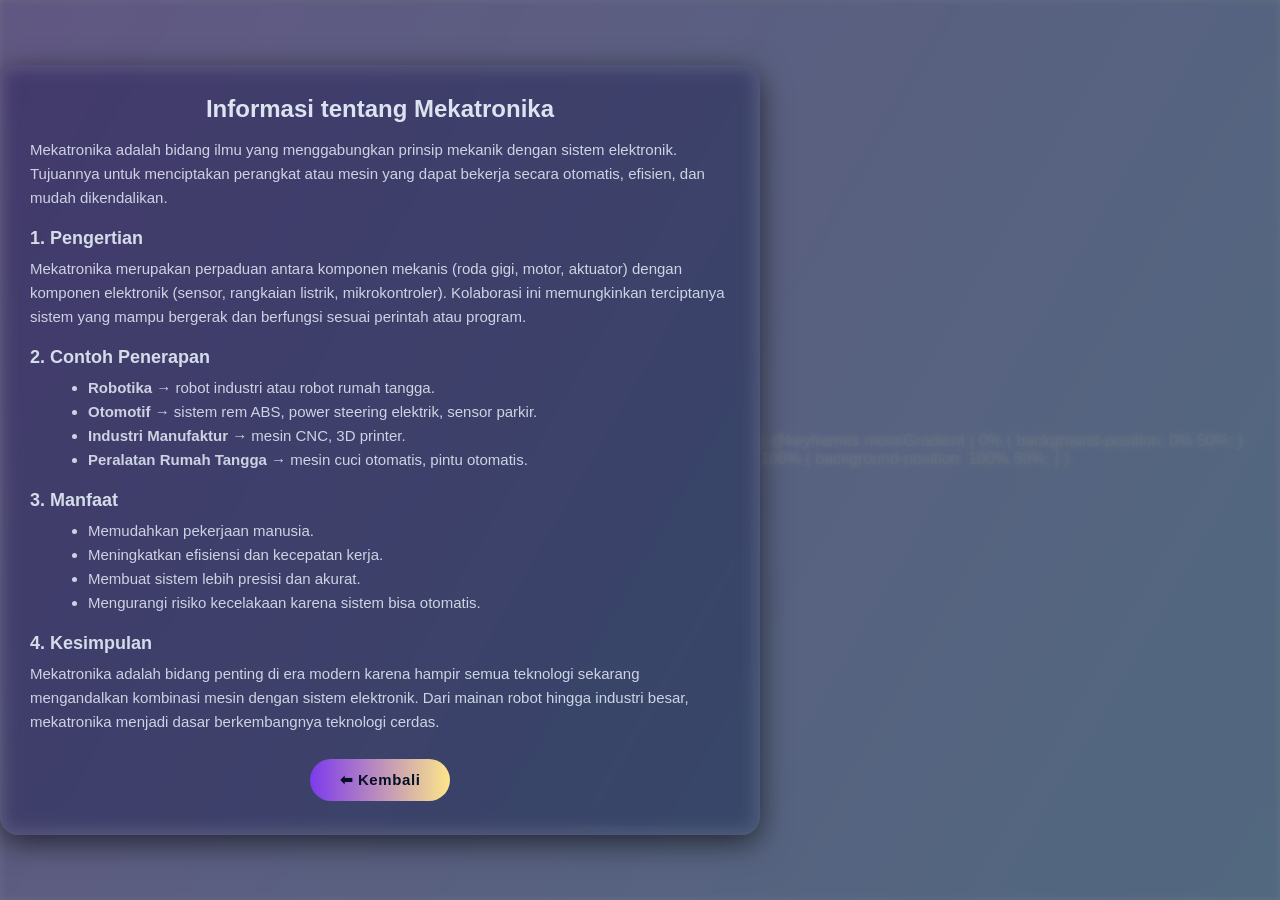
==== tugasinformatika.html @ e9064275 "Update and rename styles.css to tugasinformatika.html" ====
<!doctype html>
<html lang="id">
<head>
  <meta charset="utf-8"/>
  <meta name="viewport" content="width=device-width,initial-scale=1"/>
  <title>tugas</title>
  <style>
    body{
      margin:0;
      height:100vh;
      display:flex;
      justify-content:center;
      align-items:center;
      font-family:Inter, sans-serif;
      color:#e6eef8;
      background:url("https://picsum.photos/1600/900?blur") center/cover no-repeat fixed;
      position:relative;
    }
    .bg-move{
      position:absolute;
      inset:0;
      background:linear-gradient(120deg,
        rgba(124,58,237,0.25),
        rgba(6,182,212,0.25),
        rgba(253,230,138,0.25));
      background-size:300% 300%;
      animation: movebg 10s ease infinite;
      mix-blend-mode: overlay;
    }
    @keyframes movebg{
      0%{background-position:0% 50%}
      50%{background-position:100% 50%}
      100%{background-position:0% 50%}
    }
    .overlay{
      position:absolute;
      inset:0;
      background:rgba(15,23,36,0.55);
      backdrop-filter:blur(3px);
    }
    .card{
      position:relative;
      z-index:2;
      background:rgba(255,255,255,0.06);
      padding:30px;
      border-radius:18px;
      text-align:left;
      backdrop-filter:blur(10px);
      box-shadow:0 8px 30px rgba(0,0,0,0.6);
      max-width:700px;
    }
    h1{margin:0 0 15px;font-size:24px;opacity:.95;text-align:center}
    h3{margin-top:18px;margin-bottom:8px;font-size:18px;opacity:.9}
    p{margin:0 0 12px;font-size:15px;opacity:.85;line-height:1.6}
    ul{margin:0 0 12px 18px;font-size:15px;opacity:.85;line-height:1.6}

    /* Tombol balik full aesthetic */
    .btn-wrapper{
      text-align:center;
      margin-top:25px;
    }
    .btn-wrapper a{
      display:inline-block;
      padding:12px 30px;
      border-radius:999px;
      text-decoration:none;
      font-weight:700;
      font-size:15px;
      letter-spacing:0.6px;
      background:linear-gradient(270deg,#7C3AED,#06B6D4,#FDE68A,#7C3AED);
      background-size:300% 300%;
      color:#041025;
      position:relative;
      overflow:hidden;
      transition:transform .3s ease, box-shadow .3s ease;
      animation:gradientMove 6s ease infinite;
    }
    @keyframes gradientMove{
      0%{background-position:0% 50%}
      50%{background-position:100% 50%}
      100%{background-position:0% 50%}
    }
    .btn-wrapper a::before{
      content:"";
      position:absolute;
      inset:0;
      border-radius:999px;
      padding:2px;
      background:linear-gradient(270deg,#7C3AED,#06B6D4,#FDE68A,#7C3AED);
      background-size:300% 300%;
      animation:gradientMove 6s ease infinite;
      -webkit-mask:linear-gradient(#fff 0 0) content-box, 
                    linear-gradient(#fff 0 0);
      -webkit-mask-composite:xor;
      mask-composite:exclude;
      opacity:0;
      transition:opacity .4s ease;
    }
    .btn-wrapper a:hover{
      transform:scale(1.08);
      box-shadow:0 0 25px rgba(124,58,237,.5),
                 0 0 45px rgba(6,182,212,.4),
                 0 0 65px rgba(253,230,138,.3);
    }
    .btn-wrapper a:hover::before{
      opacity:1;
    }
    .btn-wrapper a:active{
      transform:scale(0.96);
      transition:transform .1s ease;
    }
  </style>
</head>
<body>
  <div class="bg-move"></div>
  <div class="overlay"></div>

  <main class="card">
    <h1>Informasi tentang Mekatronika</h1>

    <p>
      Mekatronika adalah bidang ilmu yang menggabungkan prinsip mekanik dengan sistem elektronik. 
      Tujuannya untuk menciptakan perangkat atau mesin yang dapat bekerja secara otomatis, efisien, dan mudah dikendalikan.
    </p>

    <h3>1. Pengertian</h3>
    <p>
      Mekatronika merupakan perpaduan antara komponen mekanis (roda gigi, motor, aktuator) 
      dengan komponen elektronik (sensor, rangkaian listrik, mikrokontroler). 
      Kolaborasi ini memungkinkan terciptanya sistem yang mampu bergerak dan berfungsi sesuai perintah atau program.
    </p>

    <h3>2. Contoh Penerapan</h3>
    <ul>
      <li><b>Robotika</b> → robot industri atau robot rumah tangga.</li>
      <li><b>Otomotif</b> → sistem rem ABS, power steering elektrik, sensor parkir.</li>
      <li><b>Industri Manufaktur</b> → mesin CNC, 3D printer.</li>
      <li><b>Peralatan Rumah Tangga</b> → mesin cuci otomatis, pintu otomatis.</li>
    </ul>

    <h3>3. Manfaat</h3>
    <ul>
      <li>Memudahkan pekerjaan manusia.</li>
      <li>Meningkatkan efisiensi dan kecepatan kerja.</li>
      <li>Membuat sistem lebih presisi dan akurat.</li>
      <li>Mengurangi risiko kecelakaan karena sistem bisa otomatis.</li>
    </ul>

    <h3>4. Kesimpulan</h3>
    <p>
      Mekatronika adalah bidang penting di era modern karena hampir semua teknologi 
      sekarang mengandalkan kombinasi mesin dengan sistem elektronik. 
      Dari mainan robot hingga industri besar, mekatronika menjadi dasar berkembangnya teknologi cerdas.
    </p>

    <div class="btn-wrapper">
      <a href="index.html">⬅ Kembali</a>
    </div>
  </main>
</body>
</html>}

@keyframes moveGradient {
    0% {
        background-position: 0% 50%;
    }
    100% {
        background-position: 100% 50%;
    }
}
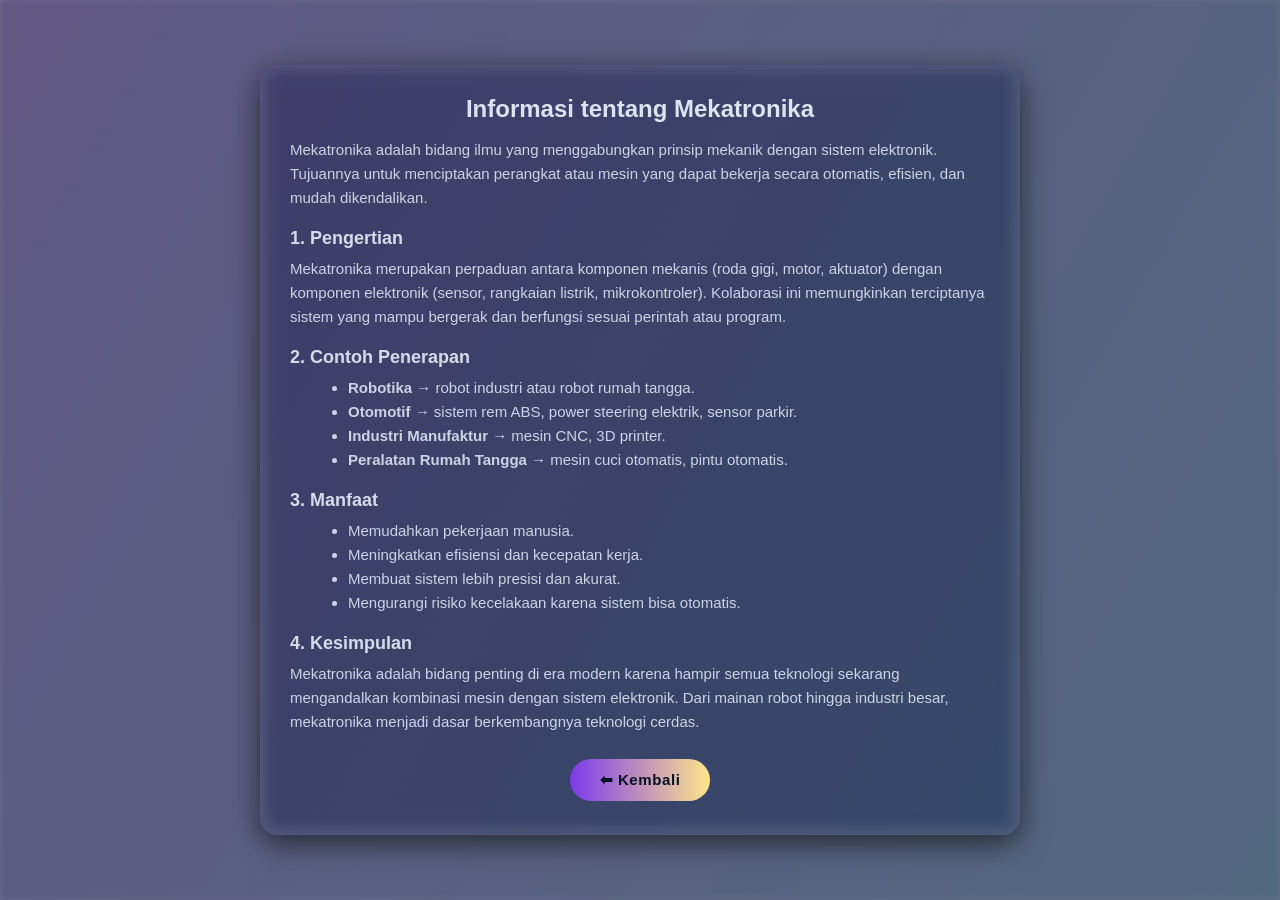
==== commit 52b322fc: "Update tugasinformatika.html" ====
--- a/tugasinformatika.html
+++ b/tugasinformatika.html
@@ -158,13 +158,4 @@
     </div>
   </main>
 </body>
-</html>}
-
-@keyframes moveGradient {
-    0% {
-        background-position: 0% 50%;
-    }
-    100% {
-        background-position: 100% 50%;
-    }
-}
+</html>
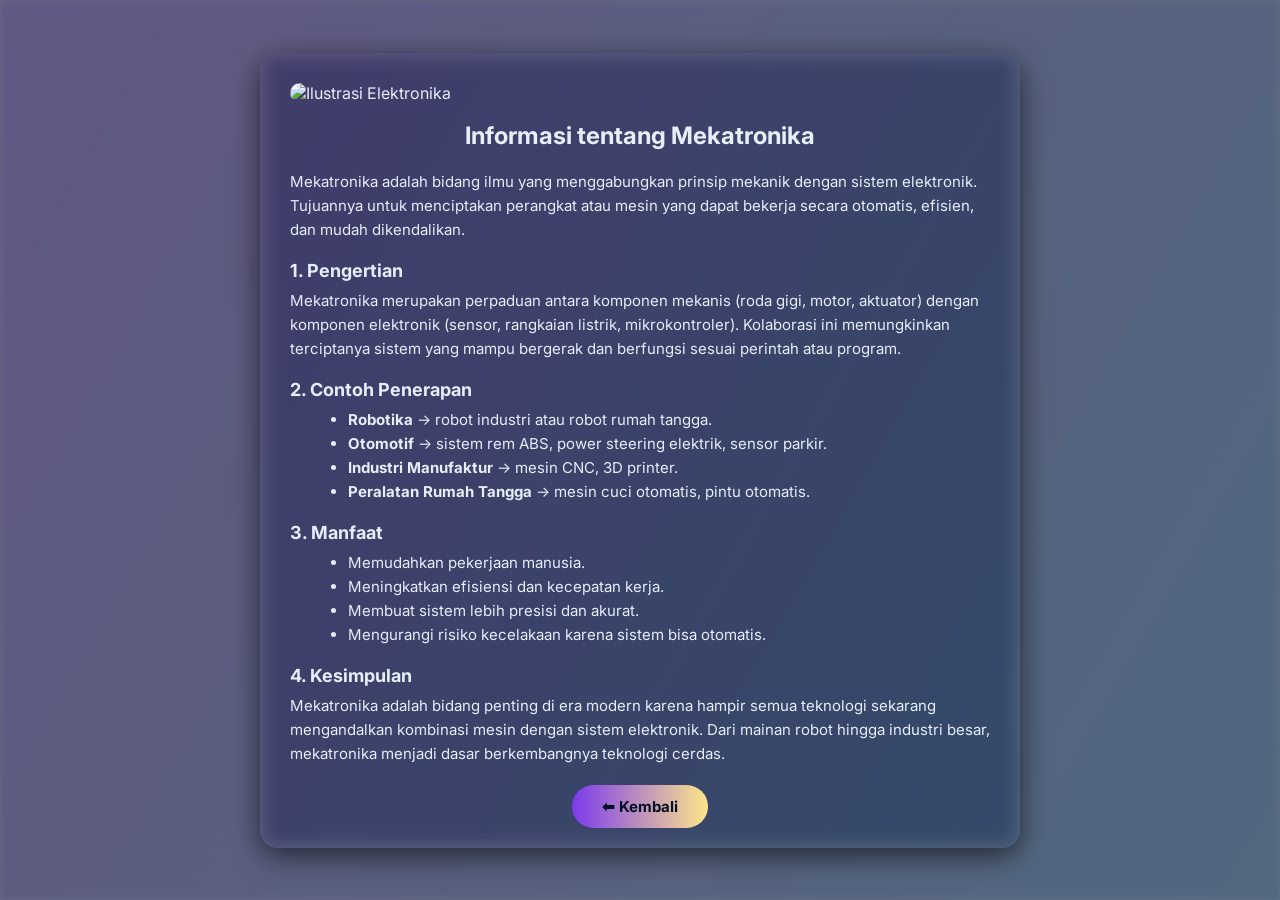
==== commit 491758b6: "Update tugasinformatika.html" ====
--- a/tugasinformatika.html
+++ b/tugasinformatika.html
@@ -3,14 +3,15 @@
 <head>
   <meta charset="utf-8"/>
   <meta name="viewport" content="width=device-width,initial-scale=1"/>
-  <title>tugas</title>
+  <title>Tugas — Informasi Mekatronika</title>
+  <link href="https://fonts.googleapis.com/css2?family=Inter:wght@300;400;600;700&display=swap" rel="stylesheet">
   <style>
     body{
       margin:0;
-      height:100vh;
+      min-height:100vh;
       display:flex;
+      align-items:center;
       justify-content:center;
-      align-items:center;
       font-family:Inter, sans-serif;
       color:#e6eef8;
       background:url("https://picsum.photos/1600/900?blur") center/cover no-repeat fixed;
@@ -24,8 +25,9 @@
         rgba(6,182,212,0.25),
         rgba(253,230,138,0.25));
       background-size:300% 300%;
-      animation: movebg 10s ease infinite;
+      animation: movebg 12s ease infinite;
       mix-blend-mode: overlay;
+      z-index:0;
     }
     @keyframes movebg{
       0%{background-position:0% 50%}
@@ -37,27 +39,39 @@
       inset:0;
       background:rgba(15,23,36,0.55);
       backdrop-filter:blur(3px);
+      z-index:0;
     }
     .card{
       position:relative;
       z-index:2;
       background:rgba(255,255,255,0.06);
       padding:30px;
+      padding-bottom:70px; /* space buat tombol */
       border-radius:18px;
       text-align:left;
       backdrop-filter:blur(10px);
       box-shadow:0 8px 30px rgba(0,0,0,0.6);
       max-width:700px;
     }
-    h1{margin:0 0 15px;font-size:24px;opacity:.95;text-align:center}
-    h3{margin-top:18px;margin-bottom:8px;font-size:18px;opacity:.9}
-    p{margin:0 0 12px;font-size:15px;opacity:.85;line-height:1.6}
-    ul{margin:0 0 12px 18px;font-size:15px;opacity:.85;line-height:1.6}
+    h1{margin:0 0 20px;font-size:24px;text-align:center}
+    h3{margin-top:18px;margin-bottom:8px;font-size:18px}
+    p{margin:0 0 12px;font-size:15px;line-height:1.6}
+    ul{margin:0 0 12px 18px;font-size:15px;line-height:1.6}
 
-    /* Tombol balik full aesthetic */
+    /* gambar header */
+    .card img{
+      width:100%;
+      border-radius:12px;
+      margin-bottom:18px;
+    }
+
+    /* tombol balik fix di bawah */
     .btn-wrapper{
+      position:absolute;
+      bottom:20px;
+      left:0;
+      width:100%;
       text-align:center;
-      margin-top:25px;
     }
     .btn-wrapper a{
       display:inline-block;
@@ -66,12 +80,9 @@
       text-decoration:none;
       font-weight:700;
       font-size:15px;
-      letter-spacing:0.6px;
       background:linear-gradient(270deg,#7C3AED,#06B6D4,#FDE68A,#7C3AED);
       background-size:300% 300%;
       color:#041025;
-      position:relative;
-      overflow:hidden;
       transition:transform .3s ease, box-shadow .3s ease;
       animation:gradientMove 6s ease infinite;
     }
@@ -80,34 +91,14 @@
       50%{background-position:100% 50%}
       100%{background-position:0% 50%}
     }
-    .btn-wrapper a::before{
-      content:"";
-      position:absolute;
-      inset:0;
-      border-radius:999px;
-      padding:2px;
-      background:linear-gradient(270deg,#7C3AED,#06B6D4,#FDE68A,#7C3AED);
-      background-size:300% 300%;
-      animation:gradientMove 6s ease infinite;
-      -webkit-mask:linear-gradient(#fff 0 0) content-box, 
-                    linear-gradient(#fff 0 0);
-      -webkit-mask-composite:xor;
-      mask-composite:exclude;
-      opacity:0;
-      transition:opacity .4s ease;
-    }
     .btn-wrapper a:hover{
       transform:scale(1.08);
       box-shadow:0 0 25px rgba(124,58,237,.5),
                  0 0 45px rgba(6,182,212,.4),
                  0 0 65px rgba(253,230,138,.3);
     }
-    .btn-wrapper a:hover::before{
-      opacity:1;
-    }
     .btn-wrapper a:active{
       transform:scale(0.96);
-      transition:transform .1s ease;
     }
   </style>
 </head>
@@ -116,6 +107,8 @@
   <div class="overlay"></div>
 
   <main class="card">
+    <img src="https://ftmm.unair.ac.id/wp-content/uploads/prodi/nicolas-thomas-3GZi6OpSDcY-unsplash-1536x1024.jpg" alt="Ilustrasi Elektronika">
+
     <h1>Informasi tentang Mekatronika</h1>
 
     <p>
